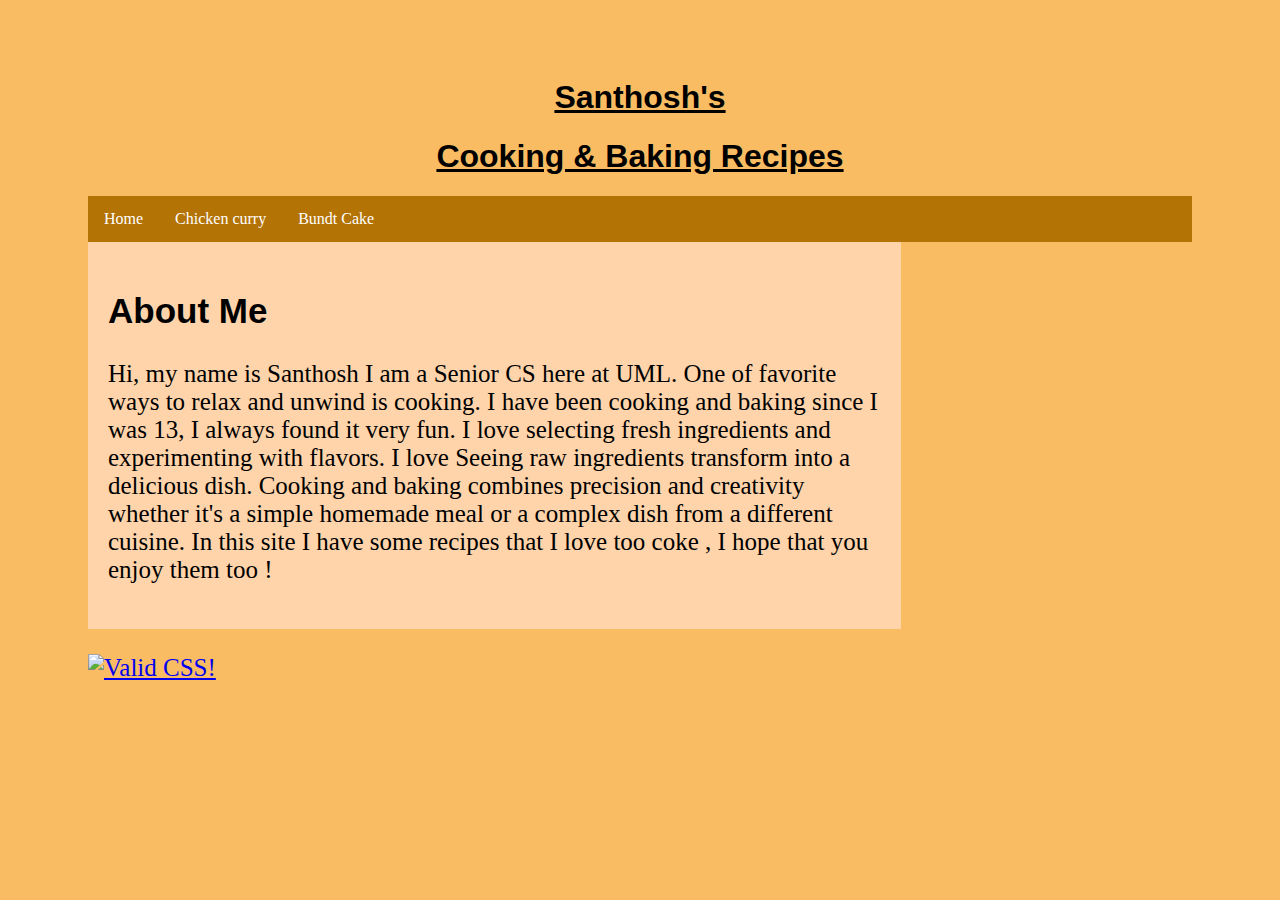
==== index.html @ cf400187 "First commit" ====
<!--File: index.html
    GUI Assignment: Creating Your First Web Page
    Santhosh Pothineni, UMass Lowell Computer Science, 
    santhosh_pothineni@student.uml.edu
    Copyright (c) 2021 by Santhosh. All rights reserved. 
    May be freely copied or excerpted for 
    educational purposes with credit to the author.
    updated by SP on September 26, 2023-->
<!DOCTYPE html>
<html lang="en">
  <head>
    <meta charset="utf-8">
    <title>Bake'n Cook</title>
    <link rel="stylesheet" href="CSS/style.css">
  </head>

  <body>
    <h1>Santhosh's</h1>
		<h1>Cooking &amp; Baking Recipes</h1>

    <!--Navigation bar for website created using a list, contains links to every page and appears at the top of every page-->
    <nav><ul>
      <li><a href="index.html" class="active">Home</a></li>
      <li><a href="chicken.html">Chicken curry</a></li>
      <li><a href="bundt.html">Bundt Cake</a></li>
    </ul></nav>

    <!--Short introduction to the page uses grid container to keep text on left side of the page and in a box-->
    <div class="grid-container">
      <div class="grid-child">
        <h2>About Me</h2>
        <p>Hi, my name is Santhosh I am a Senior CS here at UML. One of favorite ways to relax and unwind
          is cooking. I have been cooking and baking since I was 13, I always found it very fun.
          I love selecting fresh ingredients and experimenting with flavors. I love Seeing raw ingredients transform 
          into a delicious dish. Cooking and baking combines precision and creativity whether it's a simple homemade meal 
          or a complex dish from a different cuisine. In this site I  have some recipes that I love too coke , I hope that 
          you enjoy them too !
        </p>
      </div>
    </div>
  
  <p>
  <a href="http://jigsaw.w3.org/css-validator/check/referer">
      <img style="border:0;width:88px;height:31px"
          src="http://jigsaw.w3.org/css-validator/images/vcss-blue"
          alt="Valid CSS!">
      </a>
  </p>
	</body>
</html>
---- CSS/style.css ----
/*Sets the font and color of main header text*/
h1 {
    color: black;
    text-align: center;
    padding: 0px;
    font-family:Impact, Haettenschweiler, 'Arial Narrow Bold', sans-serif;
    text-decoration: underline;
}

/*Sets the font for secondary headers*/
h2{
    font-size: 35px;
    font-family: 'Franklin Gothic Medium', 'Arial Narrow', Arial, sans-serif;
}

/*set the background color for the webpage and the padding for the elements on the site*/
body {
    padding-top: 50px;
    padding-right: 80px;
    padding-bottom: 50px;
    padding-left: 80px;
    background: #f9bc62
}

/*The grid container and grid-child set up the the grid structure of the web page
Creating two columns one larger then the other for the directions and the ingredients boxes respectively*/
.grid-container {
    display: grid;
    grid-template-columns: 1.5fr .5fr;
    grid-gap: 20px;
}

.grid-child{
    background-color: rgb(255, 212, 170);
    padding: 20px;
}

/*Ul, li , li a format the list to make the nav bar at the top of the web page
li a hover gives the color change effect when you place mous oon element of nav bar*/
ul {
    list-style-type: none;
    margin: 0;
    padding: 0;
    overflow: hidden;
    background-color: #b37305;
}
  
li {
    float: left;
}
  
li a {
    display: block;
    color: white;
    text-align: center;
    padding: 14px 16px;
    text-decoration: none;
}

li a:hover {
    background-color: rgb(255, 196, 0);
}

/*adds border to ingredients table in webpage*/
table, th, td{
    border-collapse: collapse;
    border: 2px solid;
    border-color: black;
}

/*Center the images in the webpage to the center of the column*/
.center {
    display: block;
    margin-left: auto;
    margin-right: auto;
    width: 50%;
}

/*format images use within order list, ie smaller and off to the left*/
.inlist {
    display: square;
    float: right;
    width: 100%
}

p{
    font-size: 25px;
}
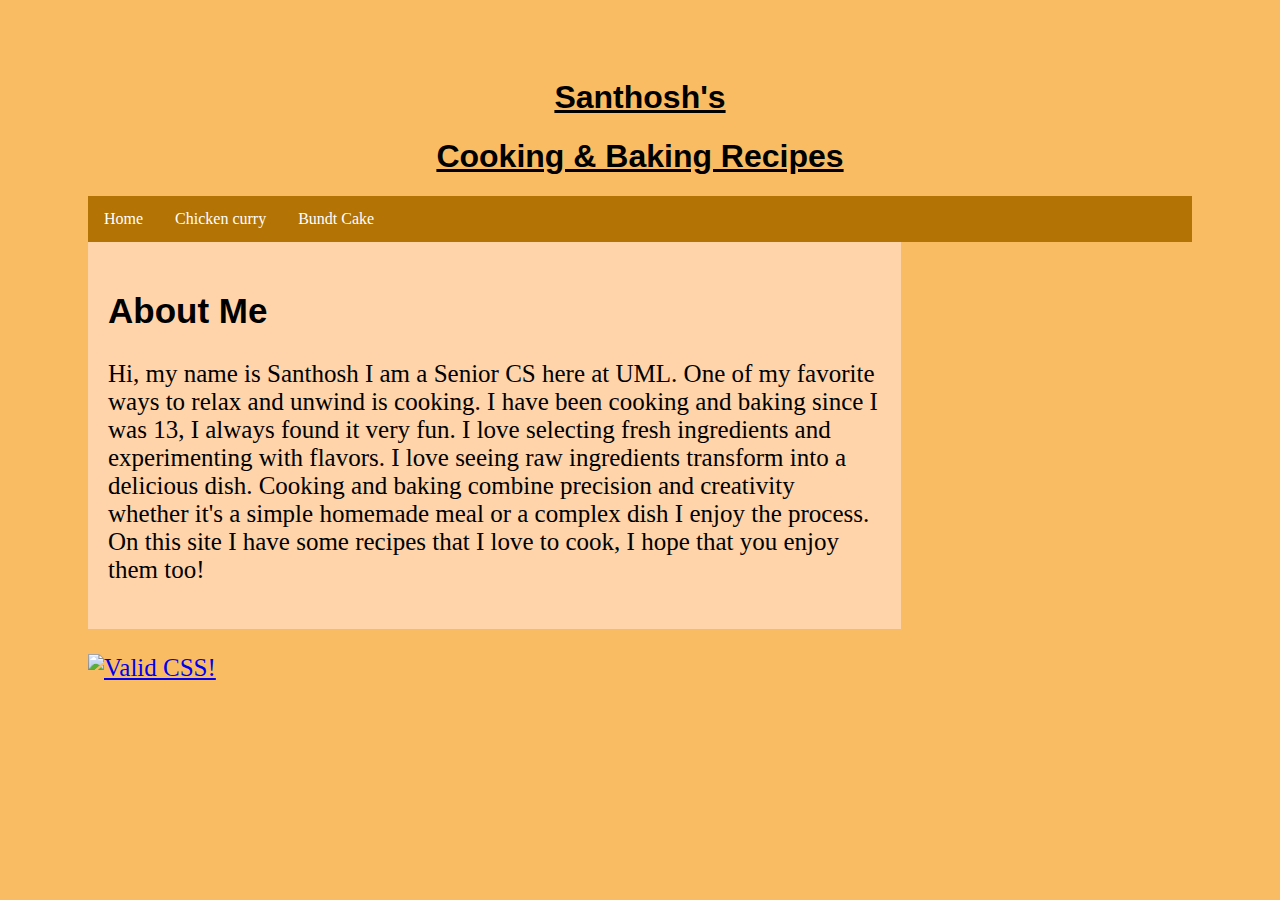
==== commit bb05e193: "Update index.html" ====
--- a/index.html
+++ b/index.html
@@ -29,12 +29,12 @@
     <div class="grid-container">
       <div class="grid-child">
         <h2>About Me</h2>
-        <p>Hi, my name is Santhosh I am a Senior CS here at UML. One of favorite ways to relax and unwind
+        <p>Hi, my name is Santhosh I am a Senior CS here at UML. One of my favorite ways to relax and unwind
           is cooking. I have been cooking and baking since I was 13, I always found it very fun.
-          I love selecting fresh ingredients and experimenting with flavors. I love Seeing raw ingredients transform 
-          into a delicious dish. Cooking and baking combines precision and creativity whether it's a simple homemade meal 
-          or a complex dish from a different cuisine. In this site I  have some recipes that I love too coke , I hope that 
-          you enjoy them too !
+          I love selecting fresh ingredients and experimenting with flavors. I love seeing raw ingredients transform 
+          into a delicious dish. Cooking and baking combine precision and creativity whether it's a simple homemade meal 
+          or a complex dish I enjoy the process. On this site I  have some recipes that I love to cook, I hope that 
+          you enjoy them too!
         </p>
       </div>
     </div>
@@ -47,4 +47,4 @@
       </a>
   </p>
 	</body>
-</html>+</html>
